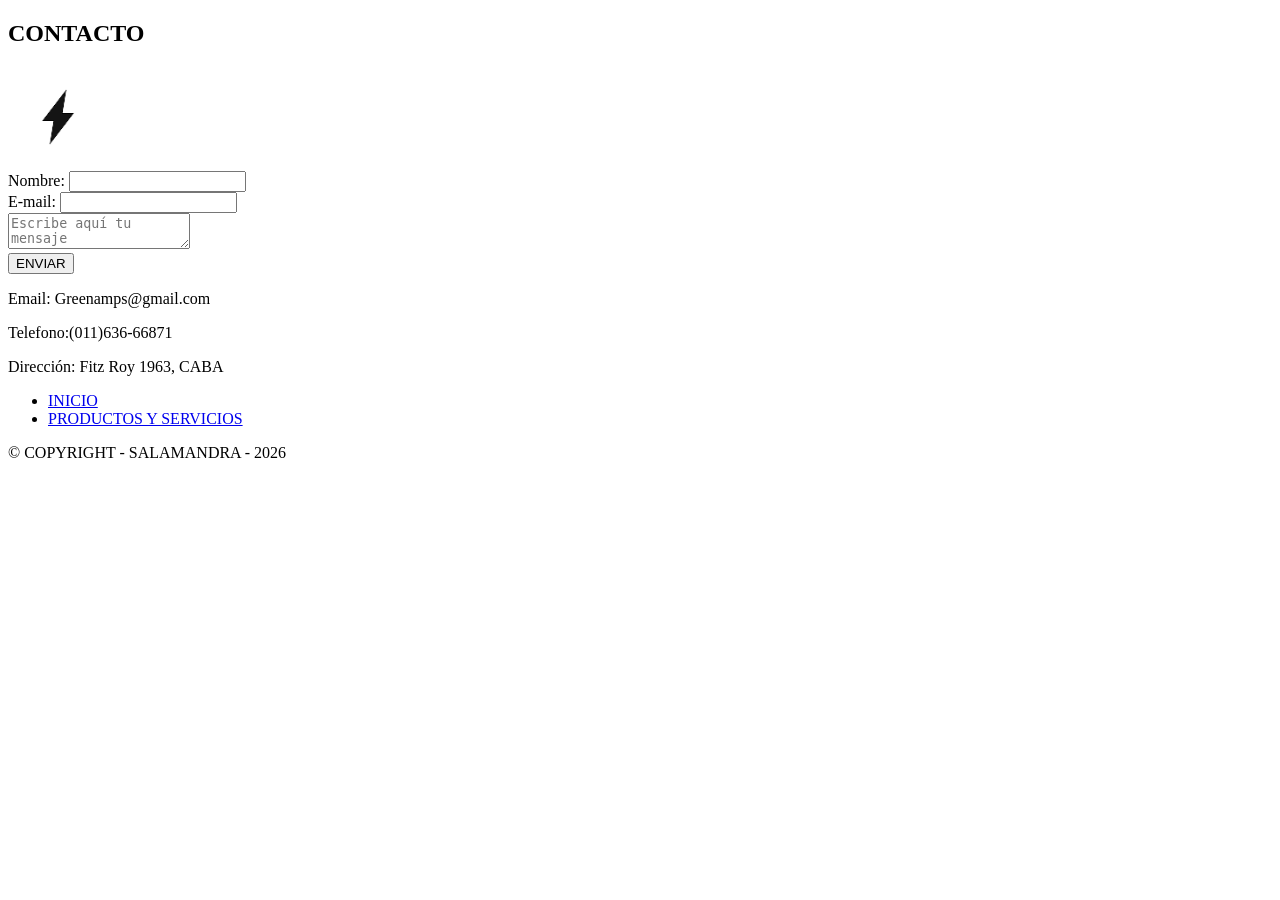
==== contacto.html @ dbc1b7d5 "Add files via upload aqui esta el primer acercamiento a lo que seria la pagina en html. dejand en cl" ====
<!DOCTYPE html>
<html lang="es">
<head>
    <meta charset="UTF-8">
    <meta http-equiv="X-UA-Compatible" content="IE=edge">
    <meta name="viewport" content="width=device-width, initial-scale=1.0">
    <title>contacto</title>
</head>
<body>
    <section id="contacto">
        <h2>CONTACTO</h2>
        <div class="logo"><img src="rayo.png" alt="logo de marca"
            width="100" height="100"></div>
        <form>
            <label>Nombre: <input type="text"></label><br>
            <label>E-mail: <input type="email"></label><br>
            <textarea placeholder="Escribe aquí tu mensaje"></textarea><br>
            <button type="submit">ENVIAR</button>
        </form>
        
        <div class="info-contacto">
            <p>Email: Greenamps@gmail.com</p>
            <p>Telefono:(011)636-66871</p>
            <p>Dirección: Fitz Roy 1963, CABA</p>
        </div>
    </section>
    <nav>
        <ul>
            <li><a href="index.html">INICIO</a></li>
            <li><a href="productos y servicios.html">PRODUCTOS Y SERVICIOS</a></li>
        </ul>
    </nav>
    <footer>
        <p>&copy; COPYRIGHT - SALAMANDRA - 2026</p>
    </footer>
</body>
</html>
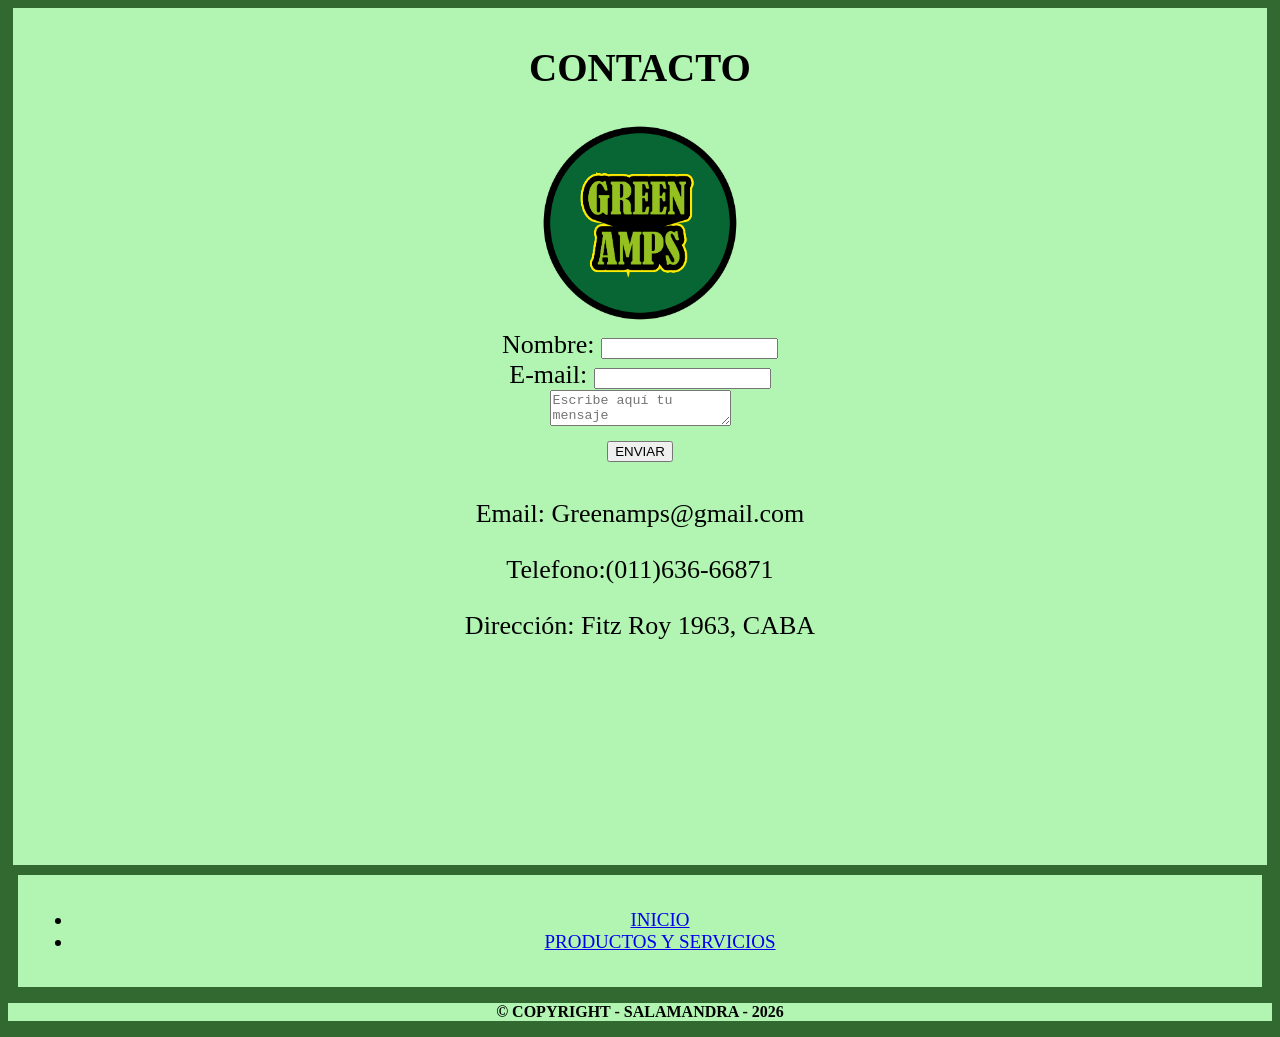
==== commit 579e1d96: "agregado de archivo css con los estilos para la pagina" ====
--- a/contacto.html
+++ b/contacto.html
@@ -4,13 +4,14 @@
     <meta charset="UTF-8">
     <meta http-equiv="X-UA-Compatible" content="IE=edge">
     <meta name="viewport" content="width=device-width, initial-scale=1.0">
+    <link rel="stylesheet"href="styles.css">
     <title>contacto</title>
 </head>
-<body>
+<body class="body">
     <section id="contacto">
         <h2>CONTACTO</h2>
-        <div class="logo"><img src="rayo.png" alt="logo de marca"
-            width="100" height="100"></div>
+        <div class="logo"><img src="green amps1.png" alt="logo de marca"
+            width="200" height="200"></div>
         <form>
             <label>Nombre: <input type="text"></label><br>
             <label>E-mail: <input type="email"></label><br>
@@ -22,15 +23,16 @@
             <p>Email: Greenamps@gmail.com</p>
             <p>Telefono:(011)636-66871</p>
             <p>Dirección: Fitz Roy 1963, CABA</p>
+            <p><iframe src="https://www.google.com/maps/embed?pb=!1m18!1m12!1m3!1d1710.7435851972875!2d-58.44377832794668!3d-34.58828617295975!2m3!1f0!2f0!3f0!3m2!1i1024!2i768!4f13.1!3m3!1m2!1s0x95bcb58d757f6047%3A0x747cf471c2c94dc7!2sFitz%20Roy%2C%20Cdad.%20Aut%C3%B3noma%20de%20Buenos%20Aires!5e1!3m2!1ses!2sar!4v1773183647426!5m2!1ses!2sar" width="200" height="150" style="border:0;" allowfullscreen="" loading="lazy" referrerpolicy="no-referrer-when-downgrade"></iframe></p>
         </div>
     </section>
-    <nav>
+    <nav class="navegador">
         <ul>
             <li><a href="index.html">INICIO</a></li>
             <li><a href="productos y servicios.html">PRODUCTOS Y SERVICIOS</a></li>
         </ul>
     </nav>
-    <footer>
+    <footer class="footer">
         <p>&copy; COPYRIGHT - SALAMANDRA - 2026</p>
     </footer>
 </body>
--- a/styles.css
+++ b/styles.css
@@ -0,0 +1,87 @@
+.body{
+    background-color: rgb(49, 105, 49);
+}
+.header{
+    background-color: rgb(178, 245, 178);
+    display:flexbox;
+    flex-direction: column;
+    justify-items: center;
+    padding: 10px;
+}
+
+.titulo1{
+    font-family: bernard MT condensed;
+    font-size: 25px;
+    
+}
+
+.navegador{
+    background-color: rgb(178, 245, 178) ;
+    text-align: center;
+    font-size: 19px;
+    padding: 15px;
+    margin: 10px;
+    font-family:bernard MT condensed ;
+}
+
+#inicio{
+    background-color:  rgb(178, 245, 178);
+    text-align: center;
+    font-size: 26px;
+    font-family:bernard MT condensed ;
+    padding: 5px;
+    margin: 5px;
+}
+
+.footer{
+    background-color:rgb(178, 245, 178) ;
+    font-weight:bold;
+    text-align: center;
+}
+
+a:hover{
+    color: red;
+}
+
+a:focus{
+    outline: 2px solid orangered;
+}
+
+a:active{
+    color:pink
+}
+
+#productos{
+    background-color:  rgb(178, 245, 178);
+    text-align: center;
+    font-size: 26px;
+    font-family:bernard MT condensed ;
+    padding: 5px;
+    margin: 5px;
+}
+
+#servicios{
+    background-color:  rgb(178, 245, 178);
+    text-align: center;
+    font-size: 26px;
+    font-family:bernard MT condensed ;
+    padding: 5px;
+    margin: 5px;
+}
+
+#contacto{
+    background-color:  rgb(178, 245, 178);
+    text-align: center;
+    font-size: 26px;
+    font-family:bernard MT condensed ;
+    padding: 5px;
+    margin: 5px;
+}
+
+.info-contacto{
+    background-color: rgb(178, 245, 178);
+    display:flexbox;
+    flex-direction: column;
+    justify-items: center;
+    padding: 10px;
+}
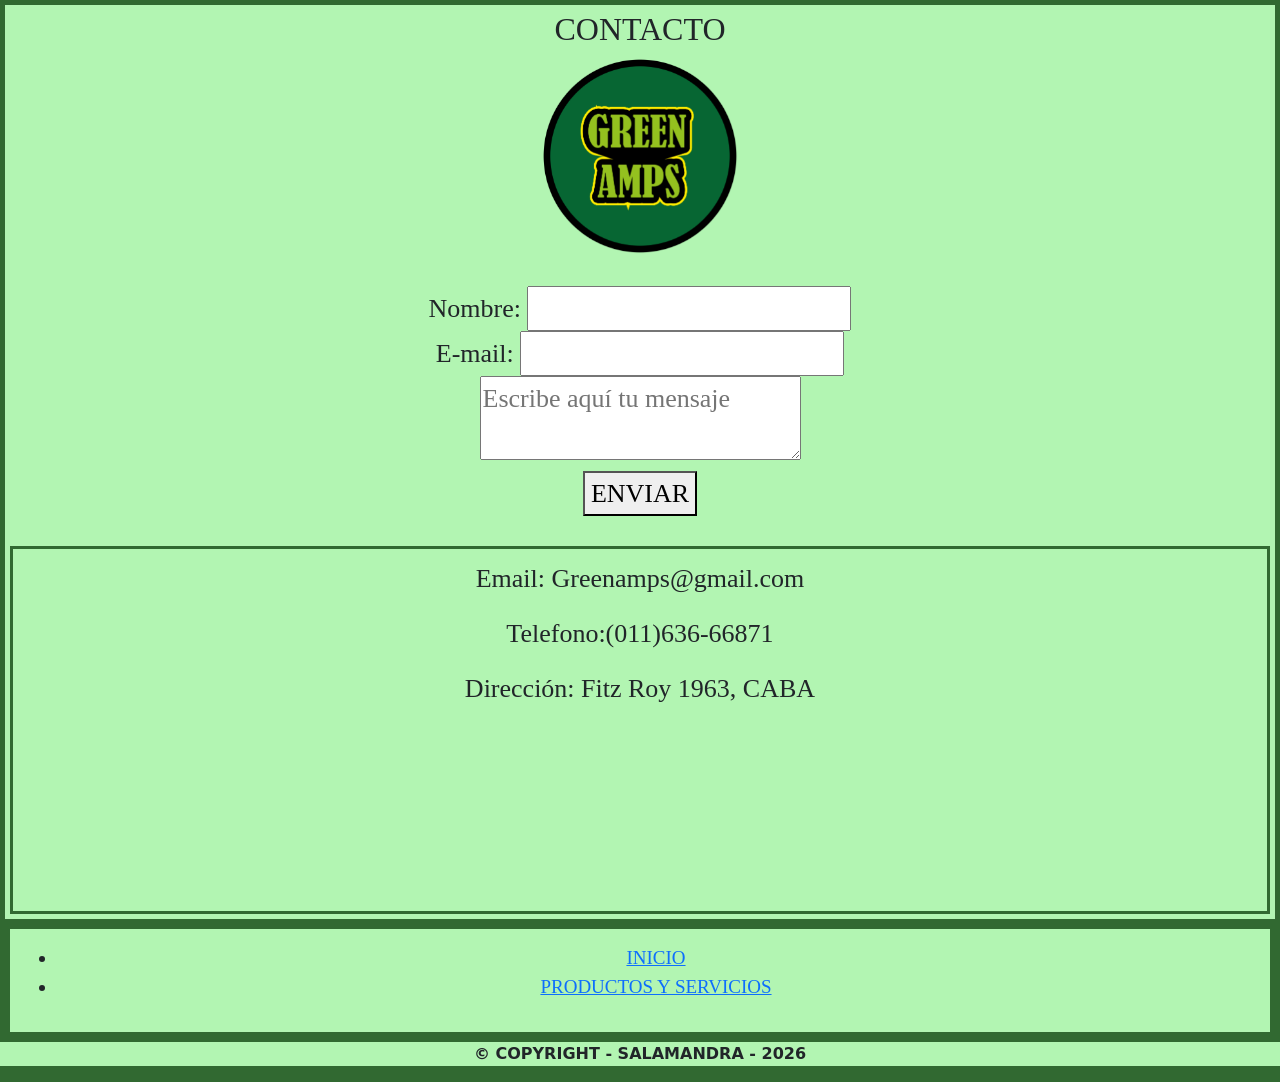
==== commit e95b1079: "agregado de boostrap css" ====
--- a/contacto.html
+++ b/contacto.html
@@ -4,15 +4,16 @@
     <meta charset="UTF-8">
     <meta http-equiv="X-UA-Compatible" content="IE=edge">
     <meta name="viewport" content="width=device-width, initial-scale=1.0">
+    <link rel="stylesheet"href="bootstrap.css">
     <link rel="stylesheet"href="styles.css">
     <title>contacto</title>
 </head>
 <body class="body">
     <section id="contacto">
         <h2>CONTACTO</h2>
-        <div class="logo"><img src="green amps1.png" alt="logo de marca"
+        <div class="logo"><img src="green amps1.png" class="logoamp" alt="logo de marca"
             width="200" height="200"></div>
-        <form>
+        <form class="formulario">
             <label>Nombre: <input type="text"></label><br>
             <label>E-mail: <input type="email"></label><br>
             <textarea placeholder="Escribe aquí tu mensaje"></textarea><br>
--- a/styles.css
+++ b/styles.css
@@ -1,6 +1,22 @@
 .body{
     background-color: rgb(49, 105, 49);
 }
+
+.logoamp{
+    width: 200px;
+    animation: aparecer 1s ease-out forwards;
+}
+
+@keyframes aparecer {
+    from {
+      opacity: 0;
+      transform: translateY(20px); 
+    }
+    to {
+      opacity: 1;
+      transform: translateY(0); 
+    }
+  }
 .header{
     background-color: rgb(178, 245, 178);
     display:flexbox;
@@ -12,7 +28,7 @@
 .titulo1{
     font-family: bernard MT condensed;
     font-size: 25px;
-    
+    padding: 30px;
 }
 
 .navegador{
@@ -78,8 +94,12 @@
     margin: 5px;
 }
 
+.formulario{
+    padding: 30px;
+}
 .info-contacto{
     background-color: rgb(178, 245, 178);
+    border: rgb(49, 105, 49)solid;
     display:flexbox;
     flex-direction: column;
     justify-items: center;
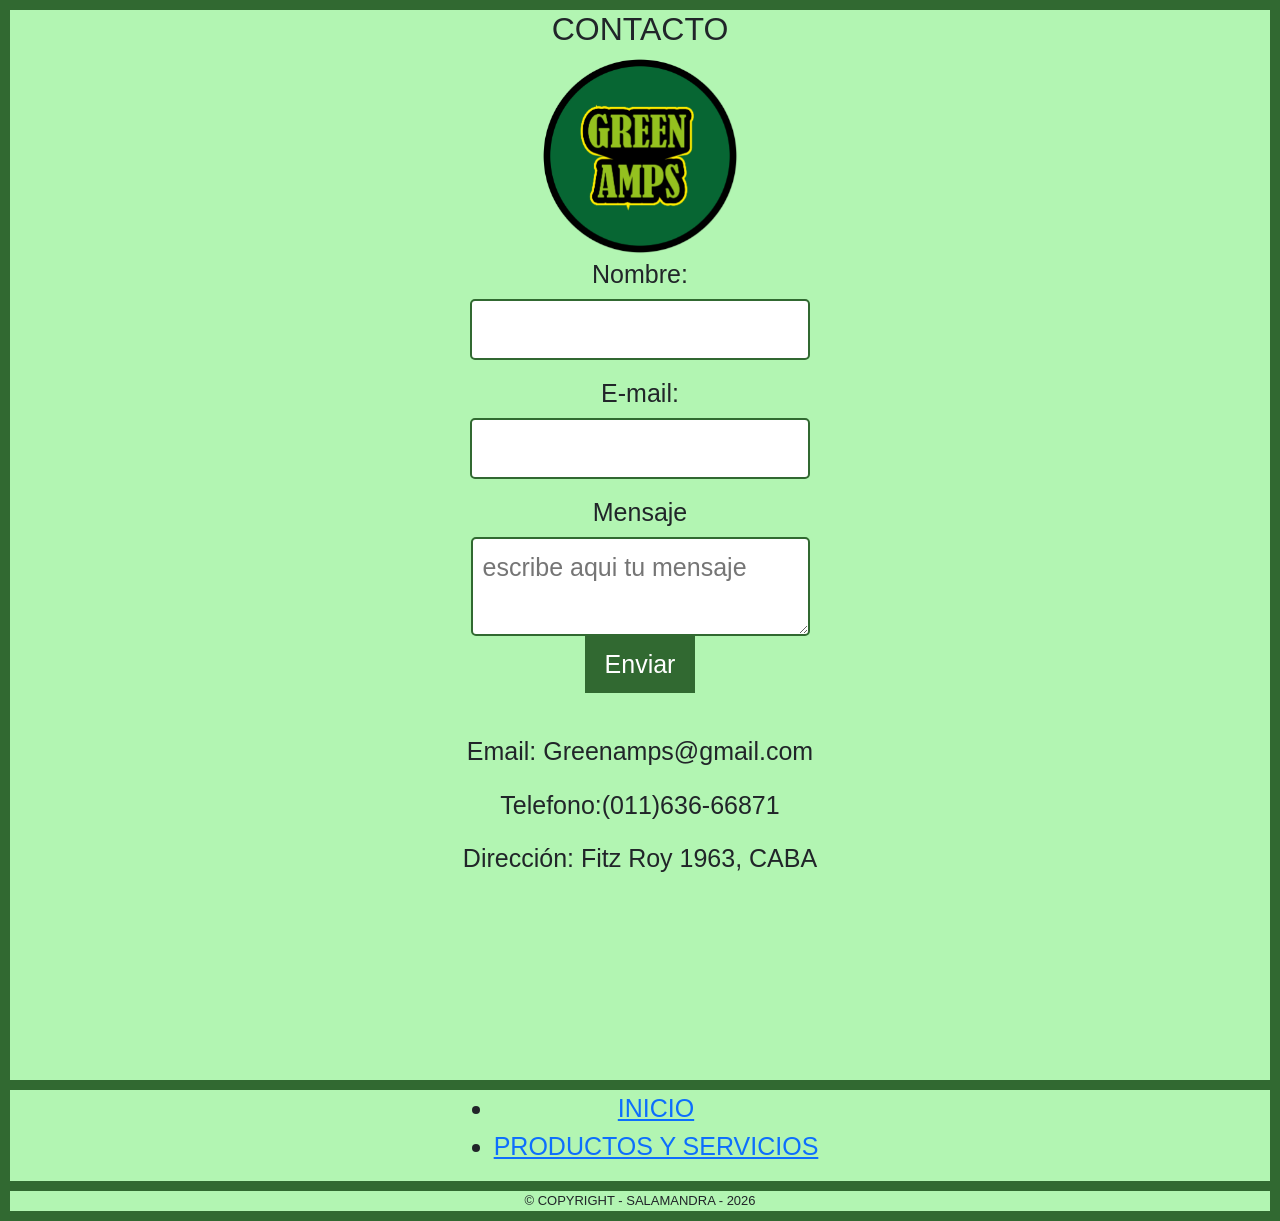
==== commit d28f2d45: "agregado de @media para responsive" ====
--- a/contacto.html
+++ b/contacto.html
@@ -13,13 +13,23 @@
         <h2>CONTACTO</h2>
         <div class="logo"><img src="green amps1.png" class="logoamp" alt="logo de marca"
             width="200" height="200"></div>
-        <form class="formulario">
-            <label>Nombre: <input type="text"></label><br>
-            <label>E-mail: <input type="email"></label><br>
-            <textarea placeholder="Escribe aquí tu mensaje"></textarea><br>
-            <button type="submit">ENVIAR</button>
-        </form>
-        
+            <form class="formulario">
+                <div class="grupo-control">
+                    <div class="grupo-control label">
+                    <label for="nombre">Nombre:</label>
+                    <input type="text" id="nombre">
+                    </div>
+                <div class="grupo-control input">    
+                <label for="email">E-mail:</label>
+                <input type="text" id="email">
+                     </div>
+                     <div class="grupo-control textarea">
+                <label>Mensaje</label>
+                <textarea for="mensaje" placeholder="escribe aqui tu mensaje"></textarea>
+                <button class="boton-enviar" type="submit">Enviar</button>
+                    </div>
+                </div>
+                </form>
         <div class="info-contacto">
             <p>Email: Greenamps@gmail.com</p>
             <p>Telefono:(011)636-66871</p>
--- a/styles.css
+++ b/styles.css
@@ -1,107 +1,119 @@
-.body{
+.body {
     background-color: rgb(49, 105, 49);
+    margin: 0;
+}
+    
+.logoamp {
+    max-width: 100%;
+    width: 180px;
+    animation: aparecer 1s ease-out forwards;
+}
+    
+@keyframes aparecer {
+    from {
+    opacity: 0;
+    transform: translateX(40px);
+    }
+    to {
+    opacity: 1;
+    transform: translateX(0);
+    }
+}
+    
+.header, .info-contacto {
+    background-color: rgb(178, 245, 178);
+    display: flex;
+    flex-direction: column;
+    align-items: center;
+    padding: 10px;
+}
+    
+.titulo1 {
+    font-family: 'Bernard MT Condensed', sans-serif;
+    font-size: 28px;
+    padding: 15px;
+    text-align: center;
+}
+    
+.navegador, #inicio, #productos, #servicios, #contacto {
+    background-color: rgb(178, 245, 178);
+    text-align: center;
+    font-size: 25px;
+    padding: auto 30px;
+    margin: 10px;
+    display: block;
+    font-family: 'Bernard MT Condensed', sans-serif;
+}
+    
+    
+.footer {
+    background-color: rgb(178, 245, 178);
+    text-align: center;
+    font-size: 13px;
+    min-height: 20px;
+    height: auto;
+    padding: auto 30px;
+    margin: 10px;
+    font-family: 'Bernard MT Condensed', sans-serif;
 }
 
-.logoamp{
-    width: 200px;
-    animation: aparecer 1s ease-out forwards;
+@media screen and (min-width: 1025px) {
+.header {
+    flex-direction: row;
+    justify-content: space-around;
 }
 
-@keyframes aparecer {
-    from {
-      opacity: 0;
-      transform: translateY(20px); 
-    }
-    to {
-      opacity: 1;
-      transform: translateY(0); 
-    }
-  }
-.header{
-    background-color: rgb(178, 245, 178);
-    display:flexbox;
-    flex-direction: column;
-    justify-items: center;
-    padding: 10px;
+.navegador {
+    display: flex;
+    justify-content: center;
+    gap: 20px;
+}
+    
+.logoamp { 
+    width: 200px; 
 }
 
-.titulo1{
-    font-family: bernard MT condensed;
-    font-size: 25px;
-    padding: 30px;
+    
+.formulario {
+    max-width: 600px;
+    margin: 0 auto;
+    display: flex;
+    flex-direction: column;
+    align-items: center;
+}
+        
+.grupo-control {
+    display: flex;
+    flex-direction: column; 
+    width: 100%;
+    margin-bottom: 15px;
+}
+}
+    
+@media screen and (min-width: 1025px) {
+.grupo-control {
+    flex-direction: column;
+    align-items: center;
+    justify-content: center;
 }
 
-.navegador{
-    background-color: rgb(178, 245, 178) ;
-    text-align: center;
-    font-size: 19px;
-    padding: 15px;
-    margin: 10px;
-    font-family:bernard MT condensed ;
+.grupo-control label {
+        font-family: 'Bernard MT Condensed', sans-serif;
+        margin-bottom: 5px;
 }
-
-#inicio{
-    background-color:  rgb(178, 245, 178);
-    text-align: center;
-    font-size: 26px;
-    font-family:bernard MT condensed ;
-    padding: 5px;
-    margin: 5px;
+            
+.grupo-control input, .grupo-control textarea {
+        padding: 10px;
+        border: 2px solid rgb(49, 105, 49);
+        border-radius: 5px;
 }
-
-.footer{
-    background-color:rgb(178, 245, 178) ;
-    font-weight:bold;
-    text-align: center;
+        
+.boton-enviar {
+    background-color: rgb(49, 105, 49);
+    color: white;
+    padding: 10px 20px;
+    border: none;
+    font-family: 'Bernard MT Condensed', sans-serif;
+    cursor: pointer;
 }
-
-a:hover{
-    color: red;
-}
-
-a:focus{
-    outline: 2px solid orangered;
-}
-
-a:active{
-    color:pink
-}
-
-#productos{
-    background-color:  rgb(178, 245, 178);
-    text-align: center;
-    font-size: 26px;
-    font-family:bernard MT condensed ;
-    padding: 5px;
-    margin: 5px;
-}
-
-#servicios{
-    background-color:  rgb(178, 245, 178);
-    text-align: center;
-    font-size: 26px;
-    font-family:bernard MT condensed ;
-    padding: 5px;
-    margin: 5px;
-}
-
-#contacto{
-    background-color:  rgb(178, 245, 178);
-    text-align: center;
-    font-size: 26px;
-    font-family:bernard MT condensed ;
-    padding: 5px;
-    margin: 5px;
-}
-
-.formulario{
-    padding: 30px;
-}
-.info-contacto{
-    background-color: rgb(178, 245, 178);
-    border: rgb(49, 105, 49)solid;
-    display:flexbox;
-    flex-direction: column;
-    justify-items: center;
-    padding: 10px;
 }
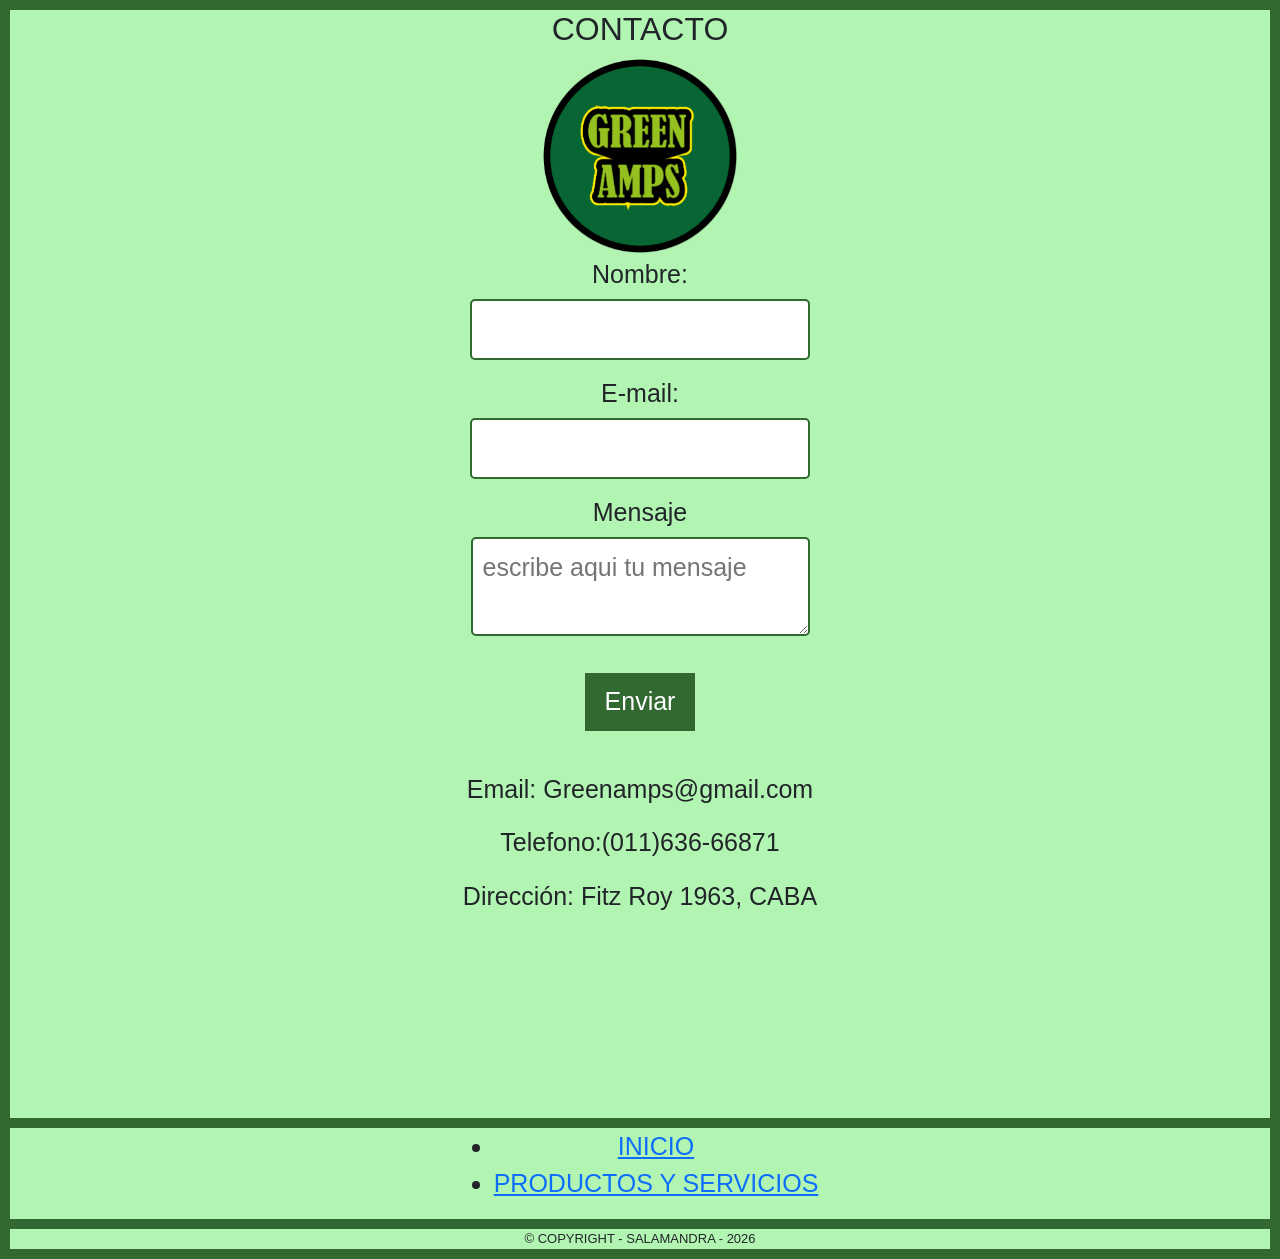
==== commit 653a1930: "correccion de espaciado en boton enviar" ====
--- a/contacto.html
+++ b/contacto.html
@@ -25,7 +25,7 @@
                      </div>
                      <div class="grupo-control textarea">
                 <label>Mensaje</label>
-                <textarea for="mensaje" placeholder="escribe aqui tu mensaje"></textarea>
+                <textarea for="mensaje" placeholder="escribe aqui tu mensaje"></textarea><br>
                 <button class="boton-enviar" type="submit">Enviar</button>
                     </div>
                 </div>
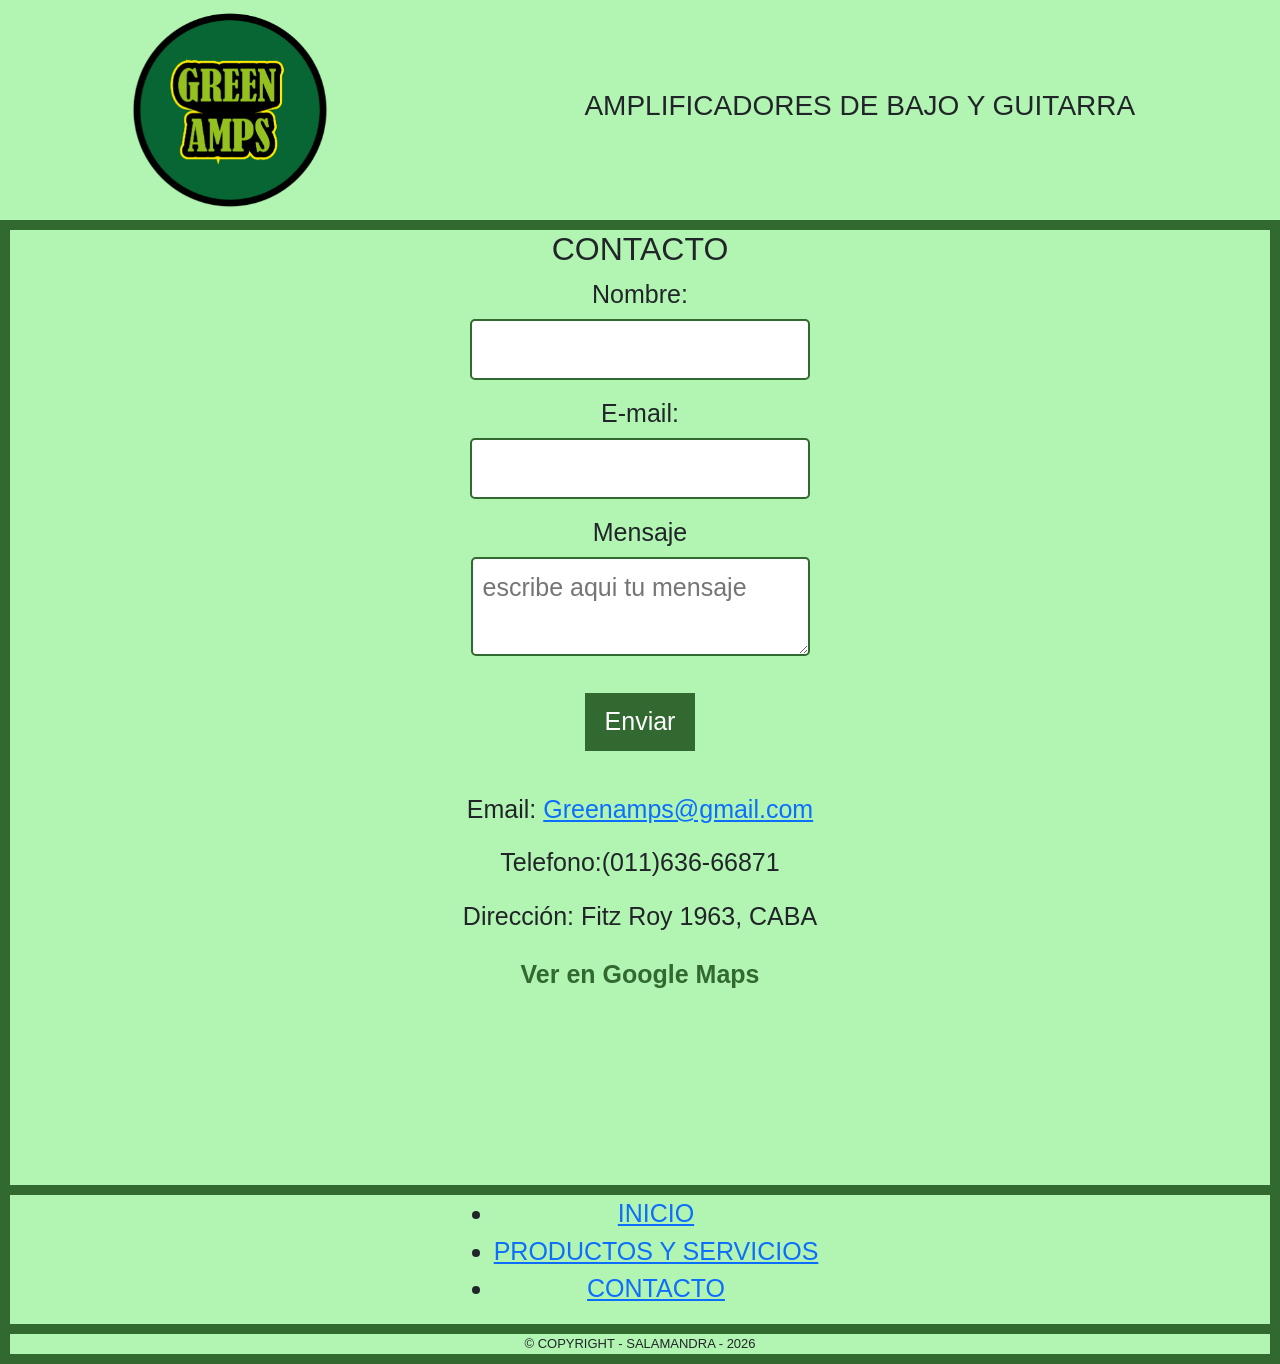
==== commit 989b6681: "revision de estructura semantica,estilos css y agregado de enlaces externos" ====
--- a/contacto.html
+++ b/contacto.html
@@ -9,11 +9,15 @@
     <title>contacto</title>
 </head>
 <body class="body">
+    <header class="header">
+        <div class="logo"><img src="green amps1.png" class="logoamp" alt="logo de marca-amplificadores"
+            width="200" height="200"></div>
+        <h1 class="titulo1">AMPLIFICADORES DE BAJO Y GUITARRA</h1>
+    </header>    
+    <main>
     <section id="contacto">
         <h2>CONTACTO</h2>
-        <div class="logo"><img src="green amps1.png" class="logoamp" alt="logo de marca"
-            width="200" height="200"></div>
-            <form class="formulario">
+            <form class="container">
                 <div class="grupo-control">
                     <div class="grupo-control label">
                     <label for="nombre">Nombre:</label>
@@ -21,28 +25,35 @@
                     </div>
                 <div class="grupo-control input">    
                 <label for="email">E-mail:</label>
-                <input type="text" id="email">
+                <input type="email" id="email">
                      </div>
                      <div class="grupo-control textarea">
-                <label>Mensaje</label>
-                <textarea for="mensaje" placeholder="escribe aqui tu mensaje"></textarea><br>
+                <label for="mensaje">Mensaje</label>
+                <textarea id="mensaje" placeholder="escribe aqui tu mensaje"></textarea><br>
                 <button class="boton-enviar" type="submit">Enviar</button>
                     </div>
                 </div>
                 </form>
         <div class="info-contacto">
-            <p>Email: Greenamps@gmail.com</p>
+            <p>Email: <a href="mailto:Greenamps@gmail.com">Greenamps@gmail.com</a></p>
             <p>Telefono:(011)636-66871</p>
             <p>Dirección: Fitz Roy 1963, CABA</p>
-            <p><iframe src="https://www.google.com/maps/embed?pb=!1m18!1m12!1m3!1d1710.7435851972875!2d-58.44377832794668!3d-34.58828617295975!2m3!1f0!2f0!3f0!3m2!1i1024!2i768!4f13.1!3m3!1m2!1s0x95bcb58d757f6047%3A0x747cf471c2c94dc7!2sFitz%20Roy%2C%20Cdad.%20Aut%C3%B3noma%20de%20Buenos%20Aires!5e1!3m2!1ses!2sar!4v1773183647426!5m2!1ses!2sar" width="200" height="150" style="border:0;" allowfullscreen="" loading="lazy" referrerpolicy="no-referrer-when-downgrade"></iframe></p>
+            <a href="https://www.google.com/maps/search/Fitz+Roy+1963,+CABA" 
+            target="_blank" class="boton-maps">
+                Ver en Google Maps
+            </a>
+            <p><iframe src="https://www.google.com/maps/embed?pb=!1m18!1m12!1m3!1d3284.8767355172263!2d-58.4385311!3d-34.5819777!2m3!1f0!2f0!3f0!3m2!1i1024!2i768!4f13.1!3m3!1m2!1s0x95bcb59300000001%3A0x6b7371569477002b!2sFitz%20Roy%201963%2C%20C1414CHY%20CABA!5e0!3m2!1ses-419!2sar!4v1710000000000"
+                 width="200" height="150" style="border:0;" allowfullscreen="" loading="lazy" referrerpolicy="no-referrer-when-downgrade"></iframe></p>
         </div>
     </section>
     <nav class="navegador">
         <ul>
             <li><a href="index.html">INICIO</a></li>
-            <li><a href="productos y servicios.html">PRODUCTOS Y SERVICIOS</a></li>
+            <li><a href="productos-y-servicios.html">PRODUCTOS Y SERVICIOS</a></li>
+            <li><a href="contacto.html">CONTACTO</a></li>
         </ul>
     </nav>
+    </main>
     <footer class="footer">
         <p>&copy; COPYRIGHT - SALAMANDRA - 2026</p>
     </footer>
--- a/styles.css
+++ b/styles.css
@@ -58,62 +58,79 @@
 }
 
 @media screen and (min-width: 1025px) {
-.header {
+    .header {
     flex-direction: row;
     justify-content: space-around;
-}
+    }
 
-.navegador {
+    .navegador {
     display: flex;
     justify-content: center;
     gap: 20px;
-}
+    }
     
-.logoamp { 
+    .logoamp { 
     width: 200px; 
-}
+    }
 
     
-.formulario {
+    .formulario {
     max-width: 600px;
     margin: 0 auto;
     display: flex;
     flex-direction: column;
     align-items: center;
-}
+    }
         
-.grupo-control {
+    .grupo-control {
     display: flex;
     flex-direction: column; 
     width: 100%;
     margin-bottom: 15px;
-}
-}
-    
-@media screen and (min-width: 1025px) {
-.grupo-control {
     flex-direction: column;
     align-items: center;
     justify-content: center;
-}
+    }
 
-.grupo-control label {
+    .grupo-control label {
         font-family: 'Bernard MT Condensed', sans-serif;
         margin-bottom: 5px;
-}
+    }
             
-.grupo-control input, .grupo-control textarea {
+    .grupo-control input, .grupo-control textarea {
         padding: 10px;
         border: 2px solid rgb(49, 105, 49);
         border-radius: 5px;
-}
+    }
         
-.boton-enviar {
+    .boton-enviar {
     background-color: rgb(49, 105, 49);
     color: white;
     padding: 10px 20px;
     border: none;
     font-family: 'Bernard MT Condensed', sans-serif;
     cursor: pointer;
+    }
 }
+
+.navegador ul li a:hover, .boton-enviar:hover {
+    color: rgb(255, 255, 255);
+    background-color: rgb(34, 73, 34);
+    transition: all 0.3s ease; 
+}
+
+.boton-maps {
+    display: inline-block;
+    background-color: rgb(178, 245, 178); 
+    color: rgb(49, 105, 49); 
+    padding: 5px 10px;
+    border-radius: 5px;
+    text-decoration: none;
+    font-weight: bold;
+    transition: all 0.3s ease; 
+}
+
+.boton-maps:hover {
+    background-color: rgb(49, 105, 49);
+    color: white;
 }
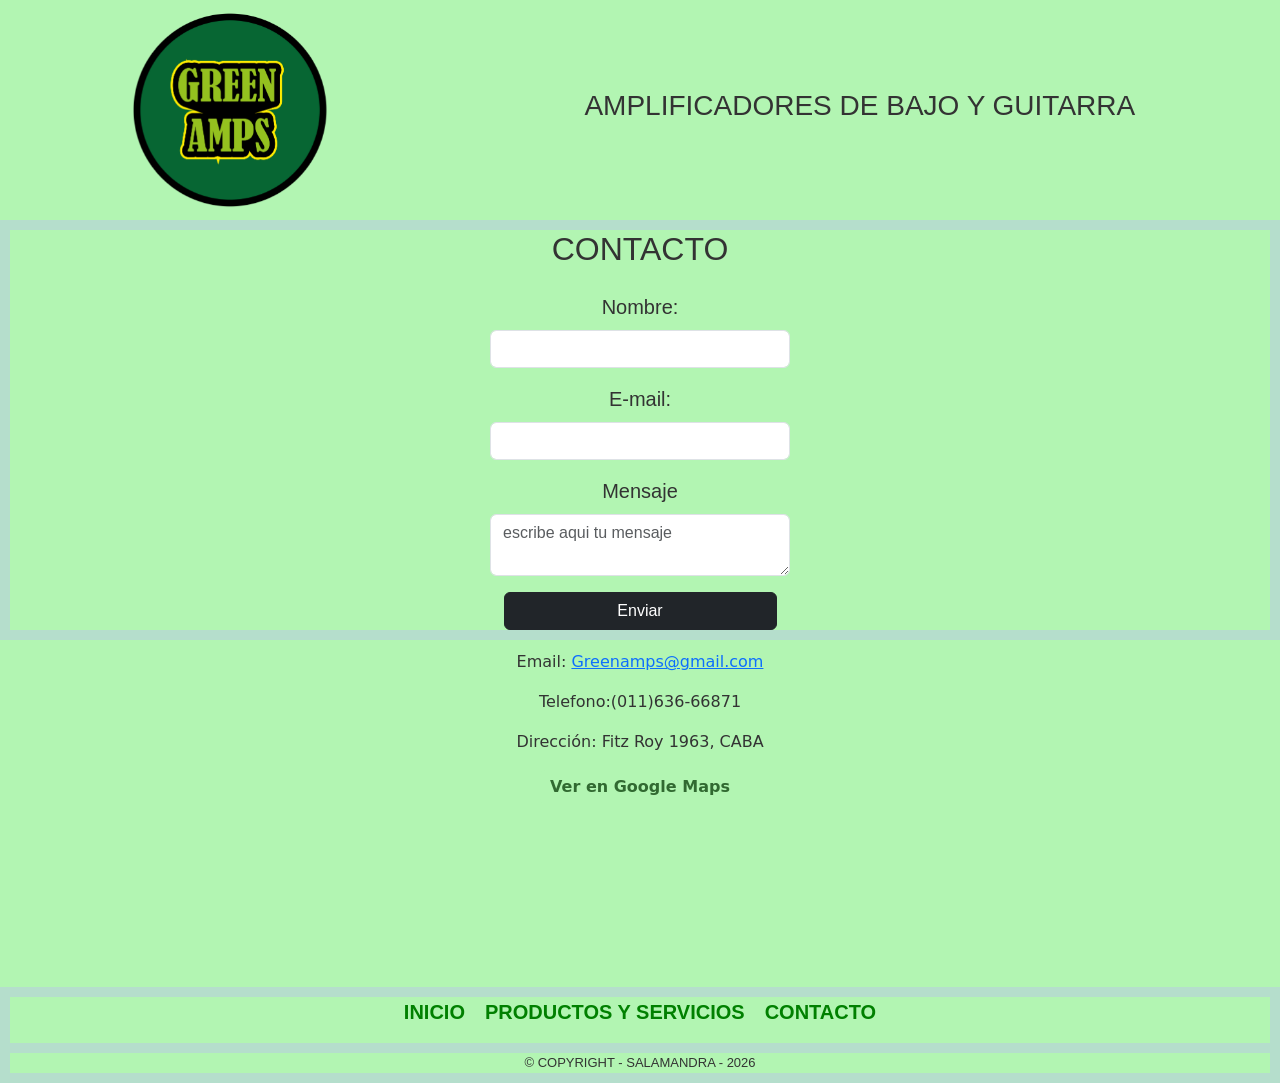
==== commit 7ccea9f9: "Agregadas imágenes de amplificadores y nuevas páginas" ====
--- a/contacto.html
+++ b/contacto.html
@@ -10,30 +10,34 @@
 </head>
 <body class="body">
     <header class="header">
-        <div class="logo"><img src="green amps1.png" class="logoamp" alt="logo de marca-amplificadores"
+        <div class="logo"><img src="imagenes/green amps1.png" class="logoamp" alt="logo de marca-amplificadores"
             width="200" height="200"></div>
         <h1 class="titulo1">AMPLIFICADORES DE BAJO Y GUITARRA</h1>
     </header>    
     <main>
-    <section id="contacto">
-        <h2>CONTACTO</h2>
+        <section id="contacto" class="text-center"> <h2 class="mb-4">CONTACTO</h2>
             <form class="container">
-                <div class="grupo-control">
-                    <div class="grupo-control label">
-                    <label for="nombre">Nombre:</label>
-                    <input type="text" id="nombre">
-                    </div>
-                <div class="grupo-control input">    
-                <label for="email">E-mail:</label>
-                <input type="email" id="email">
-                     </div>
-                     <div class="grupo-control textarea">
-                <label for="mensaje">Mensaje</label>
-                <textarea id="mensaje" placeholder="escribe aqui tu mensaje"></textarea><br>
-                <button class="boton-enviar" type="submit">Enviar</button>
+                <div class="row justify-content-center"> <div class="col-12 col-md-6"> <div class="mb-3">
+                            <label for="nombre" class="form-label d-block">Nombre:</label>
+                            <input type="text" id="nombre" class="form-control mx-auto" style="max-width: 300px;">
+                        </div>
+        
+                        <div class="mb-3">
+                            <label for="email" class="form-label d-block">E-mail:</label>
+                            <input type="email" id="email" class="form-control mx-auto" style="max-width: 300px;">
+                        </div>
+        
+                        <div class="mb-3">
+                            <label for="mensaje" class="form-label d-block">Mensaje</label>
+                            <textarea id="mensaje" class="form-control mx-auto" style="max-width: 300px;" placeholder="escribe aqui tu mensaje"></textarea>
+                        </div>
+        
+                        <button class="btn btn-dark w-50" type="submit">Enviar</button>
                     </div>
                 </div>
-                </form>
+            </form>
+        </section>
+    <section>
         <div class="info-contacto">
             <p>Email: <a href="mailto:Greenamps@gmail.com">Greenamps@gmail.com</a></p>
             <p>Telefono:(011)636-66871</p>
--- a/styles.css
+++ b/styles.css
@@ -1,6 +1,9 @@
 .body {
-    background-color: rgb(49, 105, 49);
-    margin: 0;
+    background-color: #B5DECC; 
+    color: #333; 
+}
+.header {
+    background-color:#34454C; 
 }
     
 .logoamp {
@@ -38,7 +41,7 @@
 .navegador, #inicio, #productos, #servicios, #contacto {
     background-color: rgb(178, 245, 178);
     text-align: center;
-    font-size: 25px;
+    font-size: 20px;
     padding: auto 30px;
     margin: 10px;
     display: block;
@@ -114,7 +117,7 @@
 }
 
 .navegador ul li a:hover, .boton-enviar:hover {
-    color: rgb(255, 255, 255);
+    color:#ffc107;
     background-color: rgb(34, 73, 34);
     transition: all 0.3s ease; 
 }
@@ -133,4 +136,41 @@
 .boton-maps:hover {
     background-color: rgb(49, 105, 49);
     color: white;
+}
+
+.navegador ul {
+    list-style-type: none;
+    padding: 0;
+    display: flex; 
+    gap: 20px;   
+}
+
+.navegador ul li a {
+    text-decoration: none;
+    color: green; 
+    font-weight: bold;
+}
+
+
+.navegador ul li a:hover {
+    color: #ffc107;
+}
+
+label {
+    display: block;
+    text-align: center;
+    margin-bottom: 5px;
+}
+
+input, textarea {
+    margin-left: auto;
+    margin-right: auto;
+    display: block;
+}
+
+.link-producto {
+    text-decoration: none; /* Quita el subrayado natural */
+    color: #198754; /* Verde de la marca */
+    font-weight: 500;
+    transition: 0.3s;
 }
